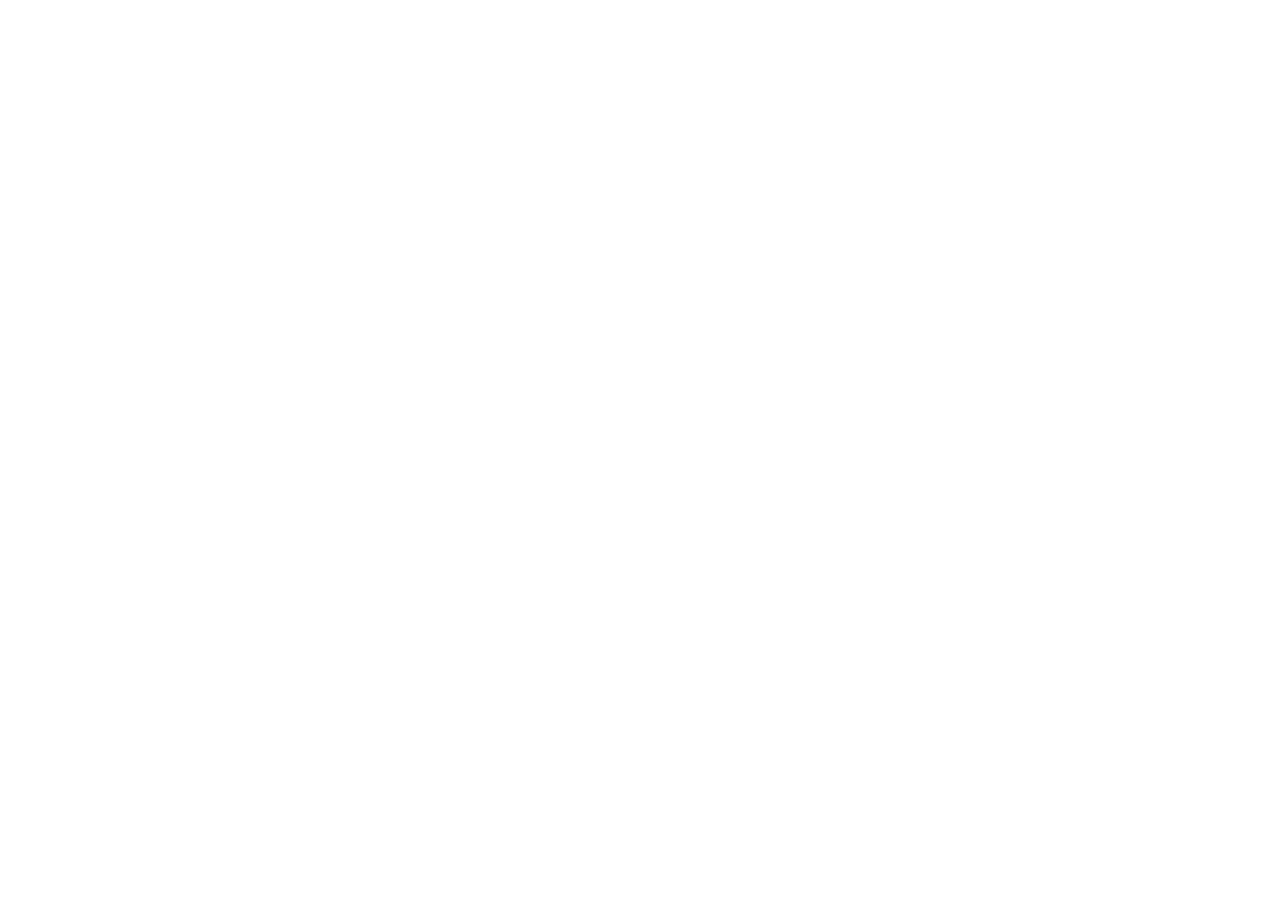
==== BMI-Calculator/index.html @ e9a6bd48 "added a new project file" ====
<!DOCTYPE html>
<html lang="en">
<head>
    <meta charset="UTF-8">
    <meta name="viewport" content="width=device-width, initial-scale=1.0">
    <title>BMI-Calculator</title>
    <link rel="stylesheet" href="styles.css">
</head>
<body>
    
</body>
<script src="script.js"></script>
</html>
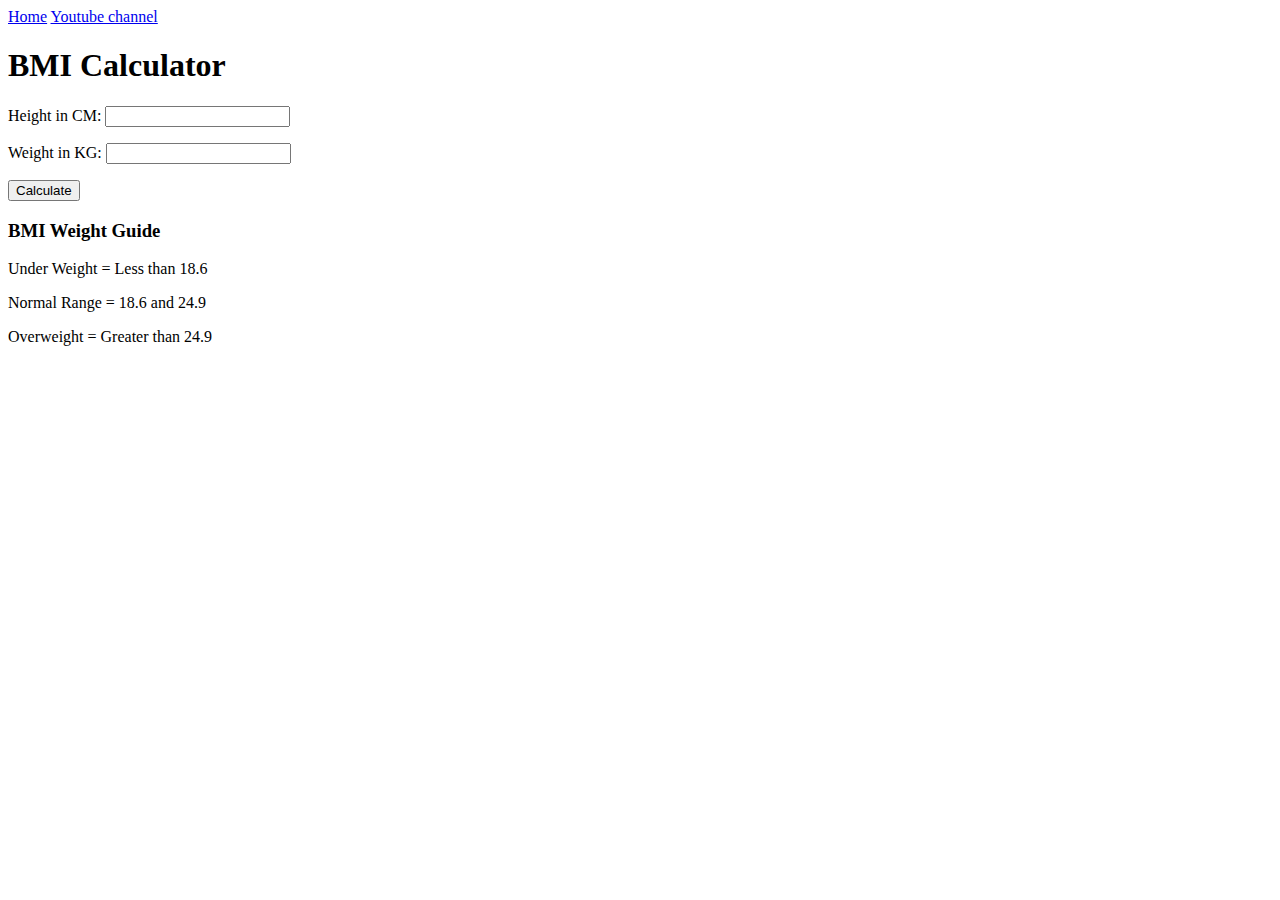
==== commit b0030250: "Wrote the html" ====
--- a/BMI-Calculator/index.html
+++ b/BMI-Calculator/index.html
@@ -7,7 +7,42 @@
     <link rel="stylesheet" href="styles.css">
 </head>
 <body>
-    
+    <!DOCTYPE html>
+<html lang="en">
+  <head>
+    <meta charset="UTF-8" />
+    <meta name="viewport" content="width=device-width, initial-scale=1.0" />
+    <meta http-equiv="X-UA-Compatible" content="ie=edge" />
+    <link rel="stylesheet" href="style.css" />
+    <link rel="stylesheet" href="../styles.css" />
+    <title>BMI Calculator</title>
+  </head>
+  <body>
+    <nav>
+      <a href="/" aria-current="page">Home</a>
+      <a target="_blank" href="https://www.youtube.com/@chaiaurcode"
+        >Youtube channel</a
+      >
+    </nav>
+    <div class="container">
+      <h1>BMI Calculator</h1>
+      <form>
+        <p><label>Height in CM: </label><input type="text" id="height" /></p>
+        <p><label>Weight in KG: </label><input type="text" id="weight" /></p>
+        <button>Calculate</button>
+        <div id="results"></div>
+        <div id="weight-guide">
+          <h3>BMI Weight Guide</h3>
+          <p>Under Weight = Less than 18.6</p>
+          <p>Normal Range = 18.6 and 24.9</p>
+          <p>Overweight = Greater than 24.9</p>
+        </div>
+      </form>
+    </div>
+  </body>
+  <script src="chaiaurcode.js"></script>
+</html>
+
 </body>
 <script src="script.js"></script>
 </html>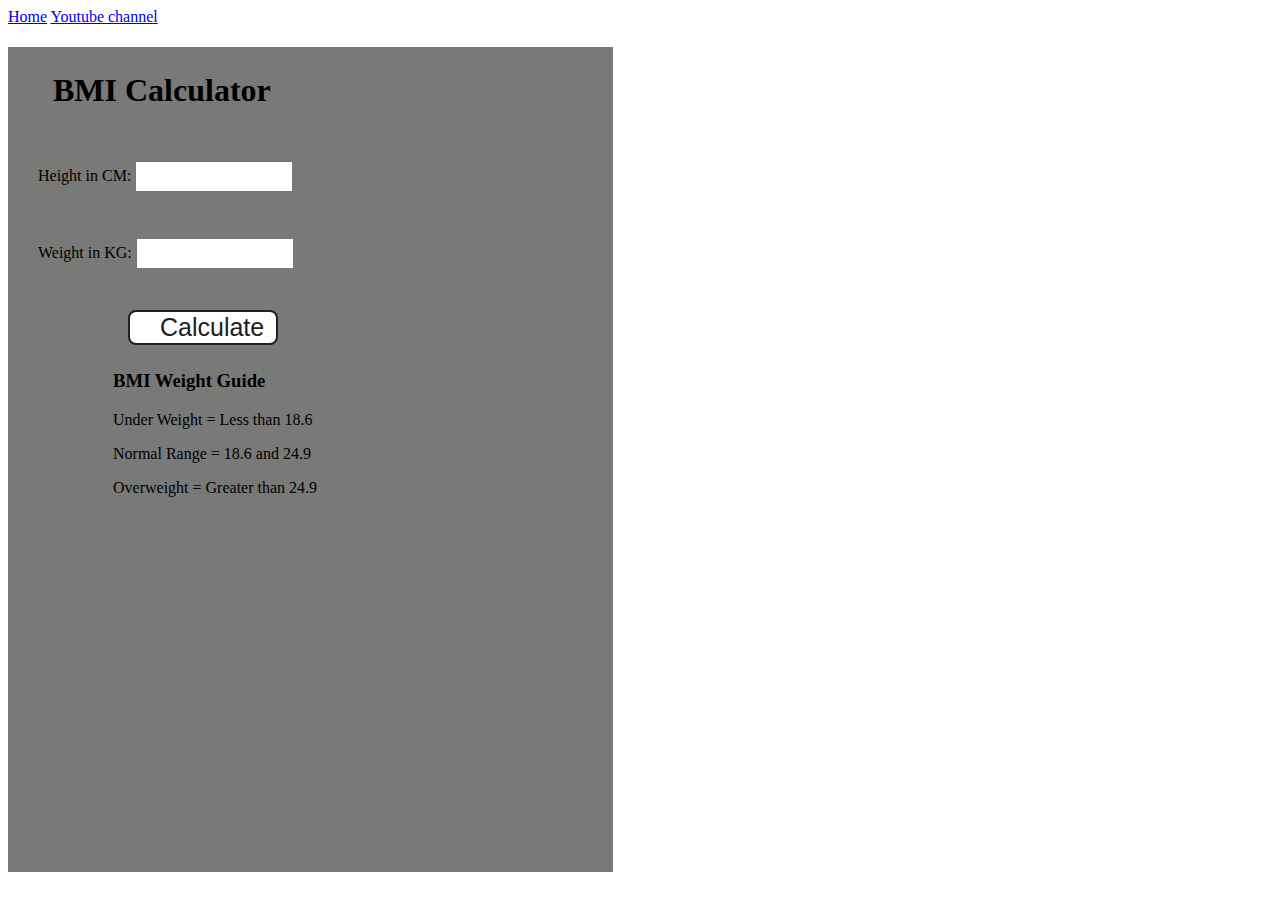
==== commit cd5fd87b: "completed my second project" ====
--- a/BMI-Calculator/index.html
+++ b/BMI-Calculator/index.html
@@ -42,7 +42,7 @@
   </body>
   <script src="chaiaurcode.js"></script>
 </html>
+<script src="script.js"></script>
+</body>
 
-</body>
-<script src="script.js"></script>
 </html>--- a/BMI-Calculator/styles.css
+++ b/BMI-Calculator/styles.css
@@ -0,0 +1,47 @@
+.container {
+    width: 575px;
+    height: 825px;
+  
+    background-color: #797978;
+    padding-left: 30px;
+  }
+  #height,
+  #weight {
+    width: 150px;
+    height: 25px;
+    margin-top: 30px;
+  }
+  
+  #weight-guide {
+    margin-left: 75px;
+    margin-top: 25px;
+  }
+  
+  #results {
+    font-size: 35px;
+    margin-left: 90px;
+    margin-top: 20px;
+    color: rgb(241, 241, 241);
+  }
+  
+  button {
+    width: 150px;
+    height: 35px;
+    margin-left: 90px;
+    margin-top: 25px;
+    background-color: #fff;
+    padding: 1px 30px;
+    border-radius: 8px;
+    color: #212121;
+    text-decoration: none;
+    border: 2px solid #212121;
+  
+    font-size: 25px;
+  }
+  
+  h1 {
+    padding-left: 15px;
+    padding-top: 25px;
+    
+  }
+  